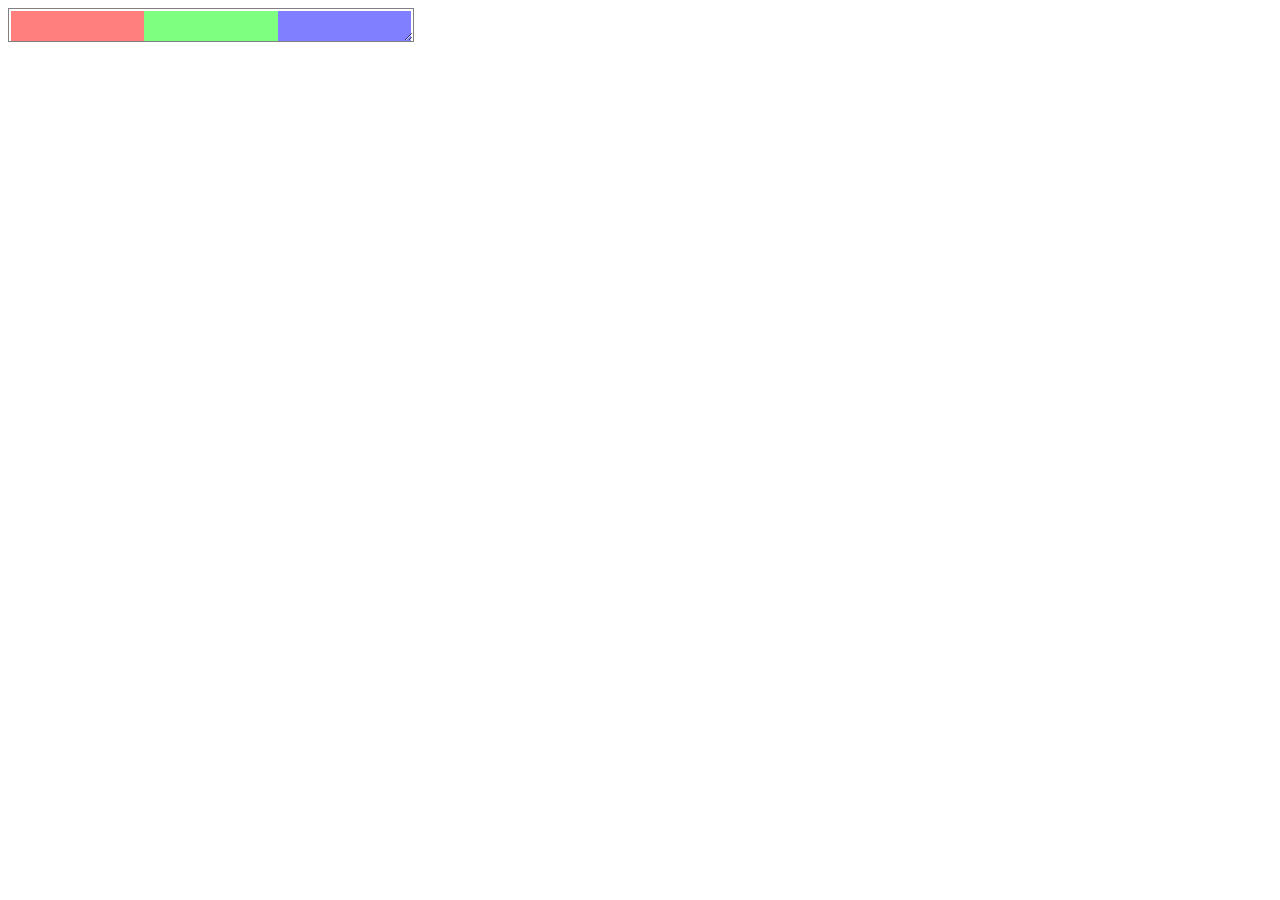
==== Faculty/MultiColor/multicolor.html @ 1677eb55 "init MultiColor" ====
﻿<!DOCTYPE html>

<html lang="hu" xmlns="http://www.w3.org/1999/xhtml">
<head>
    <meta charset="utf-8" />
    <title></title>
    <link rel="stylesheet" type="text/css" href="multicolor.css">
</head>
<body>
    <div class="FlexBox" contenteditable="true">
        <div class="inner red"></div>
        <div class="inner green"></div>
        <div class="inner blue"></div>
    </div>
</body>
</html>
---- Faculty/MultiColor/multicolor.css ----
﻿.FlexBox {
    display: flex;
    justify-content: space-around;

    -moz-appearance: textfield-multiline;
    -webkit-appearance: textarea;
    border: 1px solid gray;
    font: medium -moz-fixed;
    font: -webkit-small-control;
    height: 28px;
    overflow: auto;
    padding: 2px;
    resize: both;
    width: 400px;
}

.inner {
    width: 300px;
    height: 300px;
}









.red {
    background-color: rgba(255,0,0,0.5);
}

.green {
    background-color: rgba(0,255,0,0.5);
}

.blue {
    background-color: rgba(0,0,255,0.5);
}
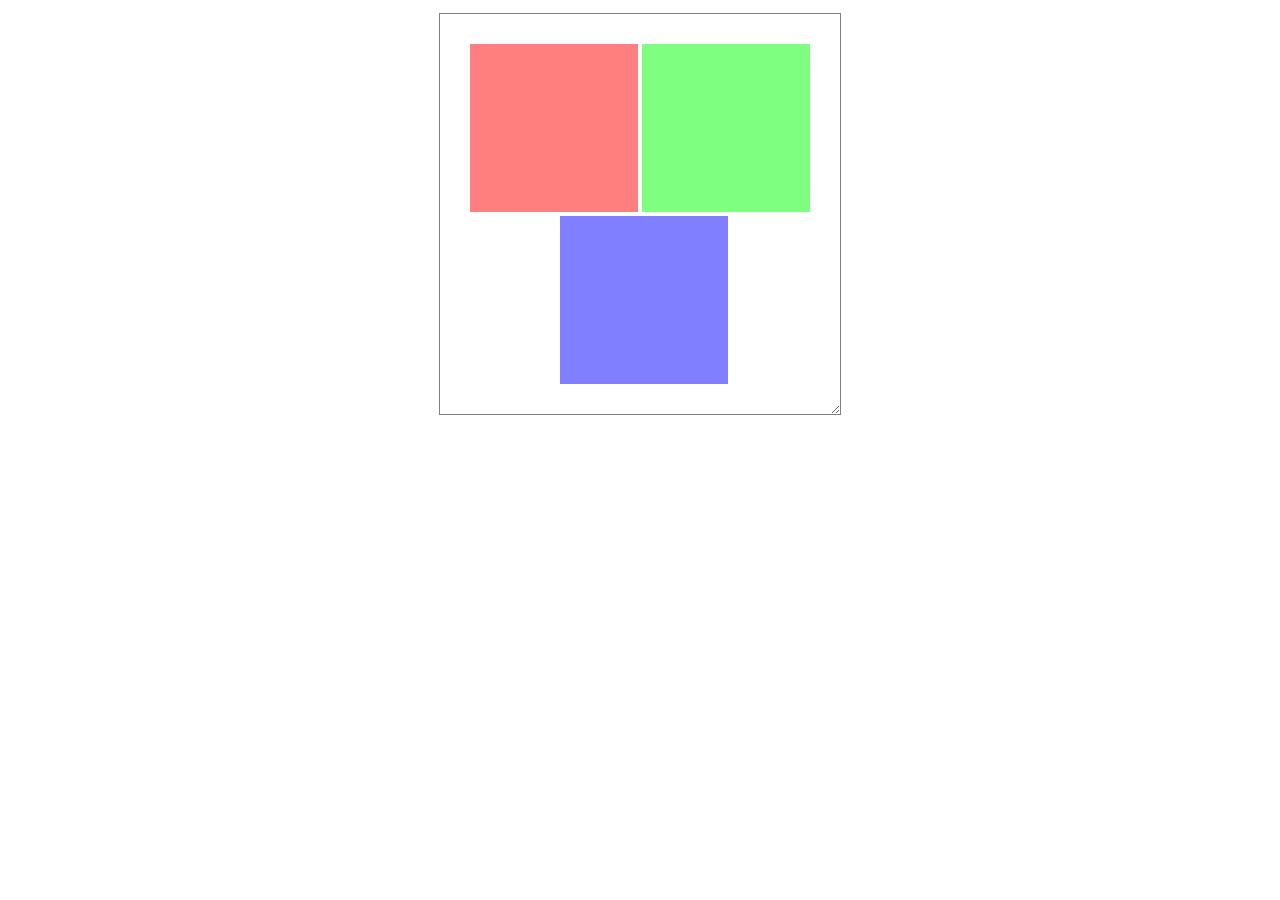
==== commit 10c3a5c9: "some kind of final" ====
--- a/Faculty/MultiColor/multicolor.html
+++ b/Faculty/MultiColor/multicolor.html
@@ -8,9 +8,9 @@
 </head>
 <body>
     <div class="FlexBox" contenteditable="true">
-        <div class="inner red"></div>
-        <div class="inner green"></div>
-        <div class="inner blue"></div>
+        <div class="inner red left"></div>
+        <div class="inner green right"></div>
+        <div class="inner blue bottom"></div>
     </div>
 </body>
 </html>--- a/Faculty/MultiColor/multicolor.css
+++ b/Faculty/MultiColor/multicolor.css
@@ -1,40 +1,51 @@
 ﻿.FlexBox {
-    display: flex;
+    margin: auto;
+    margin-top: 1%;
+    position: relative;
+    display: block;
     justify-content: space-around;
-
-    -moz-appearance: textfield-multiline;
-    -webkit-appearance: textarea;
+    align-content: center;
+    flex-wrap: wrap;
+    flex-shrink: 0;
+    width: 400px;
+    height: 400px;
     border: 1px solid gray;
-    font: medium -moz-fixed;
-    font: -webkit-small-control;
-    height: 28px;
     overflow: auto;
-    padding: 2px;
     resize: both;
-    width: 400px;
-}
-
-.inner {
-    width: 300px;
-    height: 300px;
 }
 
 
-
-
-
-
-
-
+.inner {
+    position: absolute;
+    display: inline-block;
+    width: 42%;
+    height: 42%;
+}
 
 .red {
     background-color: rgba(255,0,0,0.5);
 }
-
 .green {
     background-color: rgba(0,255,0,0.5);
 }
-
 .blue {
     background-color: rgba(0,0,255,0.5);
+}
+
+.left {
+    top: 30px;
+    left: 30px;
+}
+.right {
+    top: 30px;
+    right: 30px;
+}
+.bottom {
+    bottom: 30px;
+    left: 30%;
+}
+
+body {
+    margin: 0;
+    padding: 0;
 }